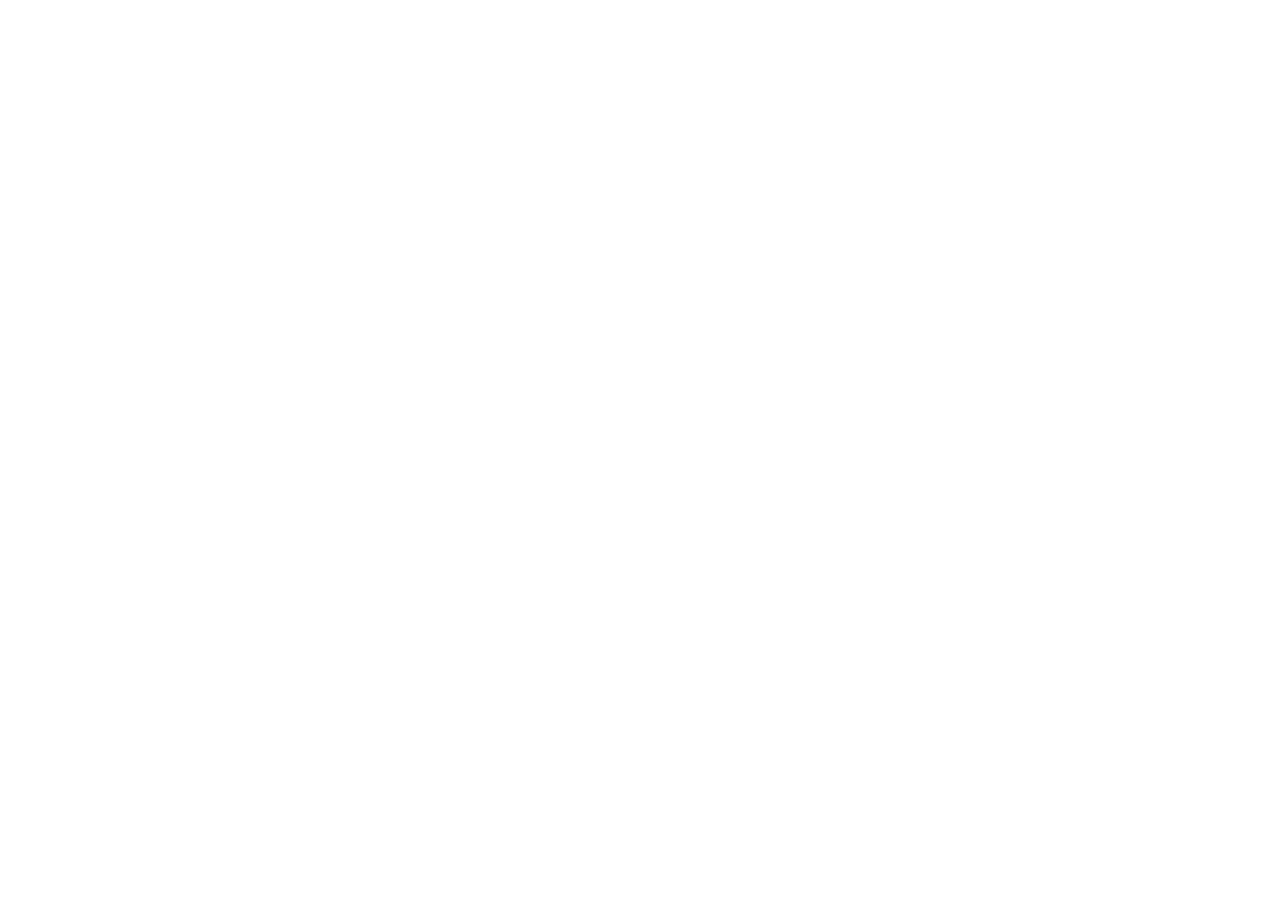
==== index.html @ ed8bd4d6 "Premier commit" ====
<!DOCTYPE html>
<html lang="en">
<head>
    <meta charset="UTF-8">
    <meta http-equiv="X-UA-Compatible" content="IE=edge">
    <meta name="viewport" content="width=device-width, initial-scale=1.0">
    <title>Document</title>
</head>
<body>
    
</body>
</html>
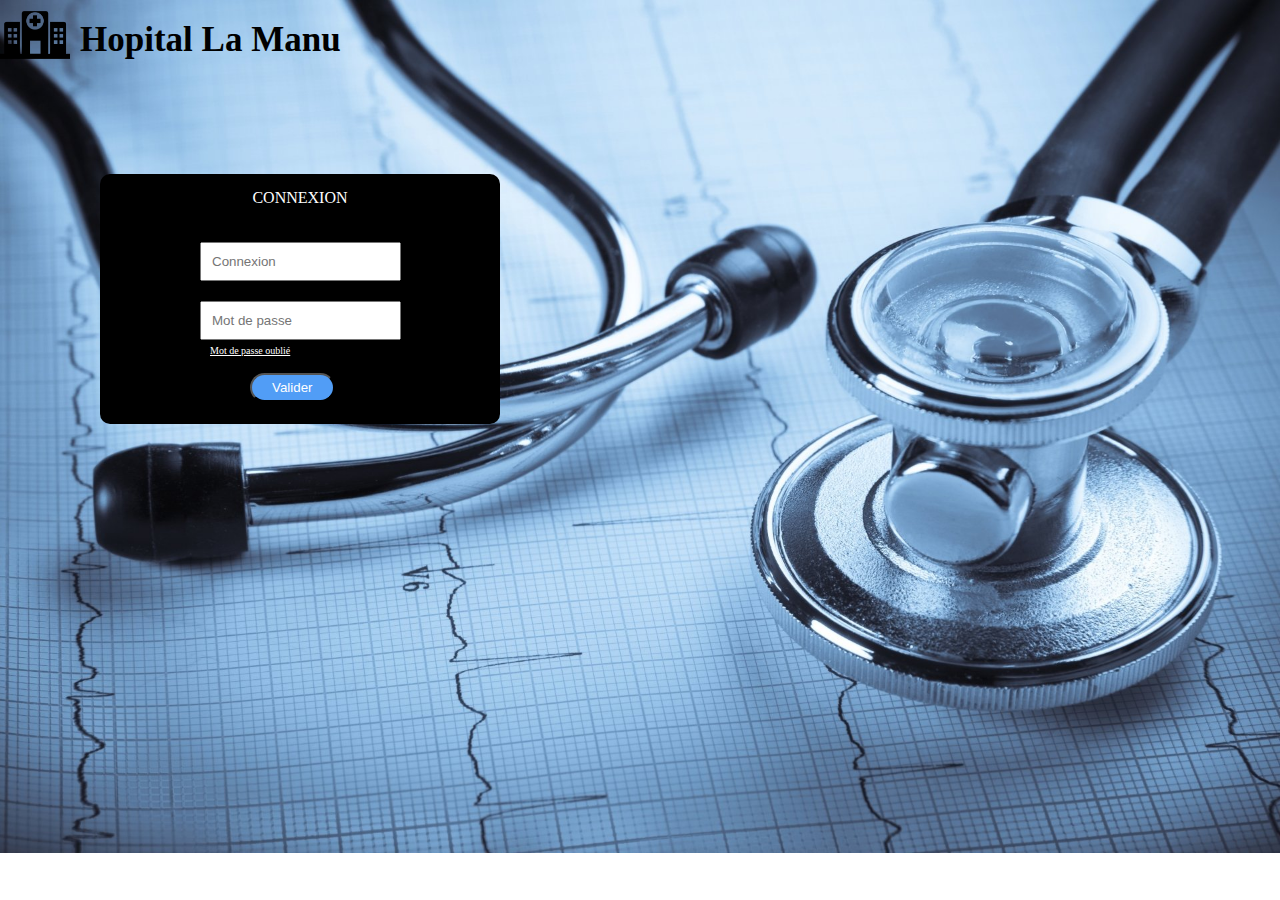
==== commit 61607ce5: "Ajouter page connexion" ====
--- a/index.html
+++ b/index.html
@@ -1,12 +1,48 @@
 <!DOCTYPE html>
-<html lang="en">
+<html lang="fr" dir="ltr">
+
 <head>
     <meta charset="UTF-8">
-    <meta http-equiv="X-UA-Compatible" content="IE=edge">
     <meta name="viewport" content="width=device-width, initial-scale=1.0">
-    <title>Document</title>
+    <title>Connexion</title>
+    <link rel="stylesheet" href="assets/css/connexion.css">
 </head>
+
 <body>
-    
+    <div class="container">
+        <header>
+            <div class="logoConnexion">
+                <img src="assets/img/logo.png" alt="Logo">
+            </div>
+            <div class="titleConnexion">
+                <h1>Hopital La Manu</h1>
+            </div>
+
+        </header>
+
+        <div class="connexionContainer">
+            <div class="connexionBox">
+                <form class="connexionForm" action="accueil.html" method="post">
+                    <legend>Connexion</legend>
+
+                    <ul>
+                        <li>
+                            <label for="connexion"></label>
+                            <input type="text" name="connexion" required placeholder="Connexion">
+                        </li>
+                        <li>
+                            <label for="password"></label>
+                            <input type="password" name="password" required placeholder="Mot de passe">
+                        </li>
+                    </ul>
+                    <p><a href="index.html">Mot de passe oublié</a></p>
+                    <input class="btn" type="submit" value="Valider">
+                </form>
+            </div>
+        </div>
+
+    </div>
+
 </body>
+
 </html>--- a/assets/css/connexion.css
+++ b/assets/css/connexion.css
@@ -0,0 +1,81 @@
+* {
+    margin: 0px;
+}
+
+header {
+    display: flex;
+}
+
+h1 {
+    padding-top: 20px;
+    padding-left: 10px;
+}
+
+.container {
+    width: auto;
+    height: 100vh;
+    background-image: url(../img/connexion.jpg);
+    background-size: 100%;
+    background-repeat: no-repeat;
+}
+
+.logoConnexion img{
+    height: 70px;
+}
+
+.titleConnexion h1{
+    font-size: 35px;
+}
+
+.titleConnexion {
+    justify-content: flex-start;
+}
+
+.connexionContainer{
+    width: auto;
+    height: 60vh;
+    margin-left: 100px;
+    margin-top: 100px;
+}
+
+.connexionBox {
+    width: 400px;
+    height: 250px;
+    background-color: black;
+    border-radius: 10px;
+}
+
+.connexionForm legend{
+    color: white;
+    text-transform: uppercase;
+    text-align: center;
+    padding: 15px;
+}
+
+.connexionForm ul{
+    margin-left: 60px;
+    list-style: none;
+}
+
+.connexionForm ul li {
+    padding-top: 20px;
+}
+
+.connexionForm ul li input{
+    padding: 10px;
+}
+
+.connexionForm a {
+    color: white;
+    font-size: 10px;
+    margin-left: 110px;
+}
+
+.connexionForm .btn {
+    background-color: #519DF6;
+    color: white;
+    border-radius: 20px;
+    padding: 5px 20px;
+    margin-left: 150px;
+    margin-top: 15px;
+}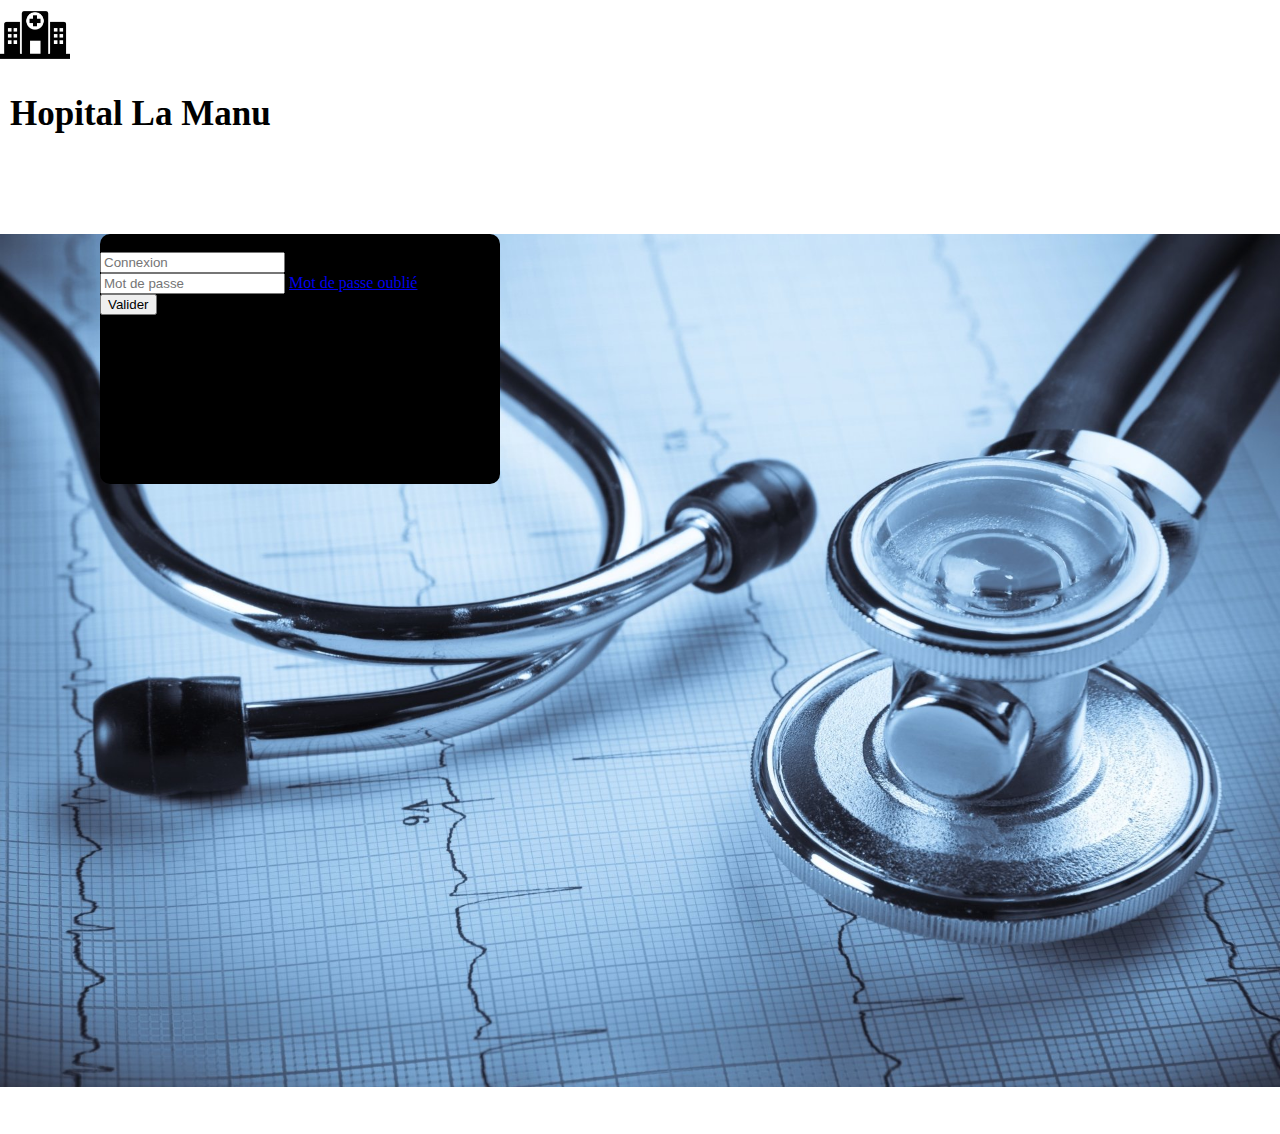
==== commit 570f9e7f: "Index.html mis en responsive" ====
--- a/index.html
+++ b/index.html
@@ -5,44 +5,64 @@
     <meta charset="UTF-8">
     <meta name="viewport" content="width=device-width, initial-scale=1.0">
     <title>Connexion</title>
+    <link href="https://cdn.jsdelivr.net/npm/bootstrap@5.1.3/dist/css/bootstrap.min.css" rel="stylesheet"
+        integrity="sha384-1BmE4kWBq78iYhFldvKuhfTAU6auU8tT94WrHftjDbrCEXSU1oBoqyl2QvZ6jIW3" crossorigin="anonymous">
     <link rel="stylesheet" href="assets/css/connexion.css">
 </head>
 
 <body>
-    <div class="container">
-        <header>
-            <div class="logoConnexion">
-                <img src="assets/img/logo.png" alt="Logo">
+    <div class="container-fluid vh-100" id="backGround">
+        <!------------------- HEADER ----------------------->
+        <header class="container-fluid">
+            <div class="row d-flex justify-content-start">
+                <div class="col-md-1 col-3">
+                    <div class="logoConnexion">
+                        <img src="assets/img/logo.png" alt="Logo">
+                    </div>
+                </div>
+                <div class="col-9">
+                    <div class="titleConnexion">
+                        <h1 class="fs-1 pt-3">Hopital La Manu</h1>
+                    </div>
+                </div>
             </div>
-            <div class="titleConnexion">
-                <h1>Hopital La Manu</h1>
-            </div>
-
         </header>
 
-        <div class="connexionContainer">
-            <div class="connexionBox">
-                <form class="connexionForm" action="accueil.html" method="post">
-                    <legend>Connexion</legend>
+        <!-------------------------- CONNEXION -------------------------------->
+        <div class="container">
+            <div class="row align-items-center">
+                <div class="col-md-6 col-12">
+                    <div class="connexionContainer w-75 mx-auto">
+                        <div class="connexionBox bg-dark">
 
-                    <ul>
-                        <li>
-                            <label for="connexion"></label>
-                            <input type="text" name="connexion" required placeholder="Connexion">
-                        </li>
-                        <li>
-                            <label for="password"></label>
-                            <input type="password" name="password" required placeholder="Mot de passe">
-                        </li>
-                    </ul>
-                    <p><a href="index.html">Mot de passe oublié</a></p>
-                    <input class="btn" type="submit" value="Valider">
-                </form>
+                            <form class="text-white d-flex flex-column align-items-center">
+                                <legend class="text-uppercase text-center fs-6 pt-3">Connexion</legend>
+                                <div class="mb-3 mt-3">
+                                    <input type="text" class="form-control" id="identifiant" required
+                                        placeholder="Connexion">
+                                </div>
+                                <div class="mb-3">
+                                    <input type="password" class="form-control" id="Password1" required
+                                        placeholder="Mot de passe">
+                                    <a href="index.html" id="passwordHelpBlock" class="form-text">
+                                        Mot de passe oublié
+                                    </a>
+                                </div>
+
+                                <button type="submit" class="btn btn-primary rounded-pill mb-md-5 mb-3">Valider</button>
+                            </form>
+                        </div>
+                    </div>
+                </div>
             </div>
         </div>
 
+
     </div>
 
+    <script src="https://cdn.jsdelivr.net/npm/bootstrap@5.1.3/dist/js/bootstrap.bundle.min.js"
+        integrity="sha384-ka7Sk0Gln4gmtz2MlQnikT1wXgYsOg+OMhuP+IlRH9sENBO0LRn5q+8nbTov4+1p"
+        crossorigin="anonymous"></script>
 </body>
 
 </html>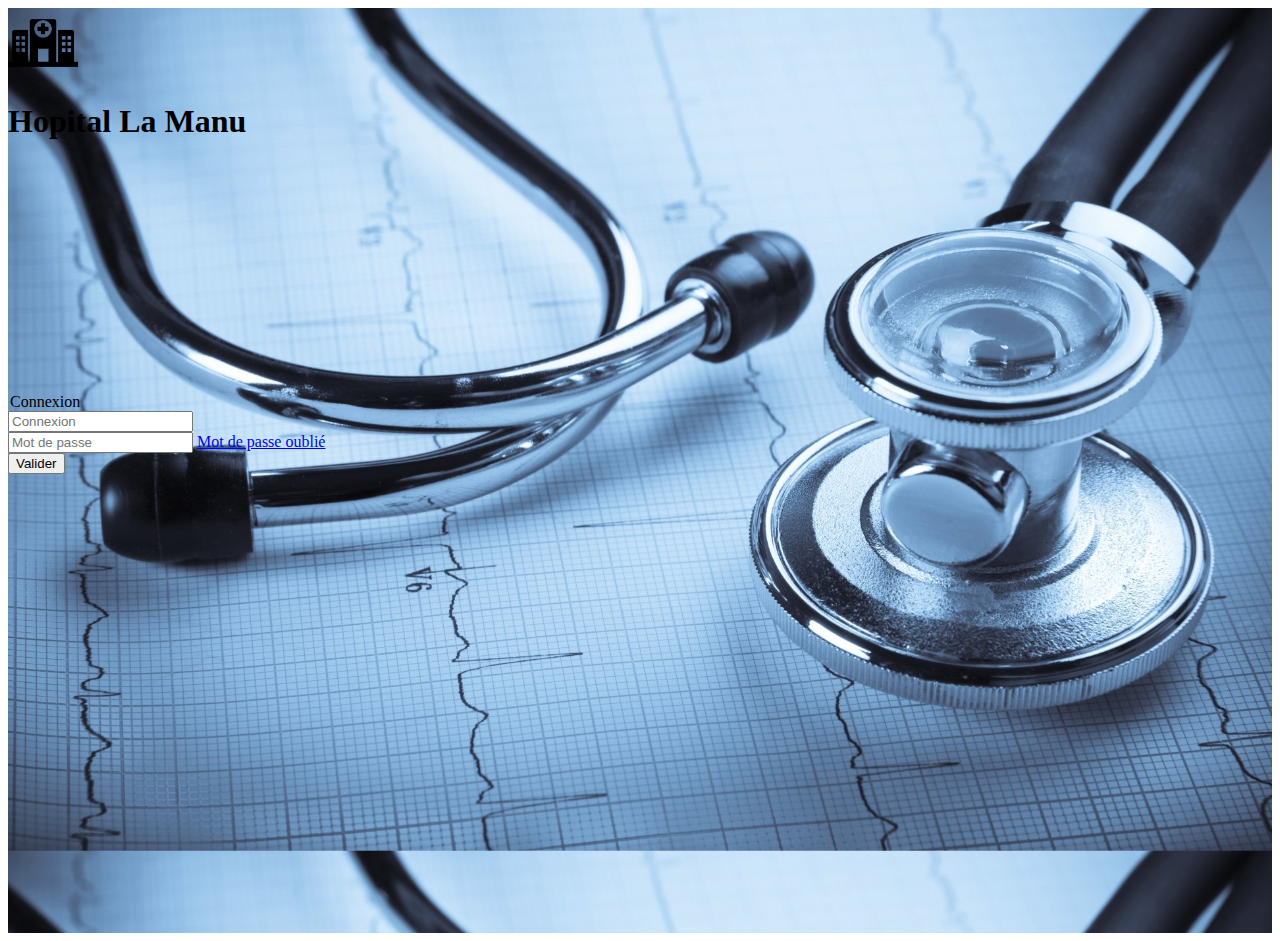
==== commit 0b554be5: "MAJ/24/05/22" ====
--- a/index.html
+++ b/index.html
@@ -35,7 +35,7 @@
                     <div class="connexionContainer w-75 mx-auto">
                         <div class="connexionBox bg-dark">
 
-                            <form class="text-white d-flex flex-column align-items-center">
+                            <form class="text-white d-flex flex-column align-items-center"  action="accueil.html" method="post">
                                 <legend class="text-uppercase text-center fs-6 pt-3">Connexion</legend>
                                 <div class="mb-3 mt-3">
                                     <input type="text" class="form-control" id="identifiant" required
@@ -49,7 +49,7 @@
                                     </a>
                                 </div>
 
-                                <button type="submit" class="btn btn-primary rounded-pill mb-md-5 mb-3">Valider</button>
+                                <button  type="submit" class="btn btn-primary rounded-pill mb-md-5 mb-3">Valider</button>
                             </form>
                         </div>
                     </div>
--- a/assets/css/connexion.css
+++ b/assets/css/connexion.css
@@ -1,81 +1,20 @@
-* {
-    margin: 0px;
+/*---------------------GENERAL--------------------*/
+#backGround {
+    background-image: url(../img/connexion.jpg);
+    background-size: 100%;
 }
 
-header {
-    display: flex;
-}
-
-h1 {
-    padding-top: 20px;
-    padding-left: 10px;
-}
-
-.container {
-    width: auto;
-    height: 100vh;
-    background-image: url(../img/connexion.jpg);
-    background-size: 100%;
-    background-repeat: no-repeat;
-}
-
+/*--------------------HEADER---------------------------*/
 .logoConnexion img{
     height: 70px;
 }
 
-.titleConnexion h1{
-    font-size: 35px;
-}
-
-.titleConnexion {
-    justify-content: flex-start;
-}
-
+/*-----------------------CONNEXION--------------------*/
 .connexionContainer{
-    width: auto;
     height: 60vh;
-    margin-left: 100px;
-    margin-top: 100px;
+    margin-top: 20%;
 }
 
 .connexionBox {
-    width: 400px;
-    height: 250px;
-    background-color: black;
     border-radius: 10px;
-}
-
-.connexionForm legend{
-    color: white;
-    text-transform: uppercase;
-    text-align: center;
-    padding: 15px;
-}
-
-.connexionForm ul{
-    margin-left: 60px;
-    list-style: none;
-}
-
-.connexionForm ul li {
-    padding-top: 20px;
-}
-
-.connexionForm ul li input{
-    padding: 10px;
-}
-
-.connexionForm a {
-    color: white;
-    font-size: 10px;
-    margin-left: 110px;
-}
-
-.connexionForm .btn {
-    background-color: #519DF6;
-    color: white;
-    border-radius: 20px;
-    padding: 5px 20px;
-    margin-left: 150px;
-    margin-top: 15px;
 }